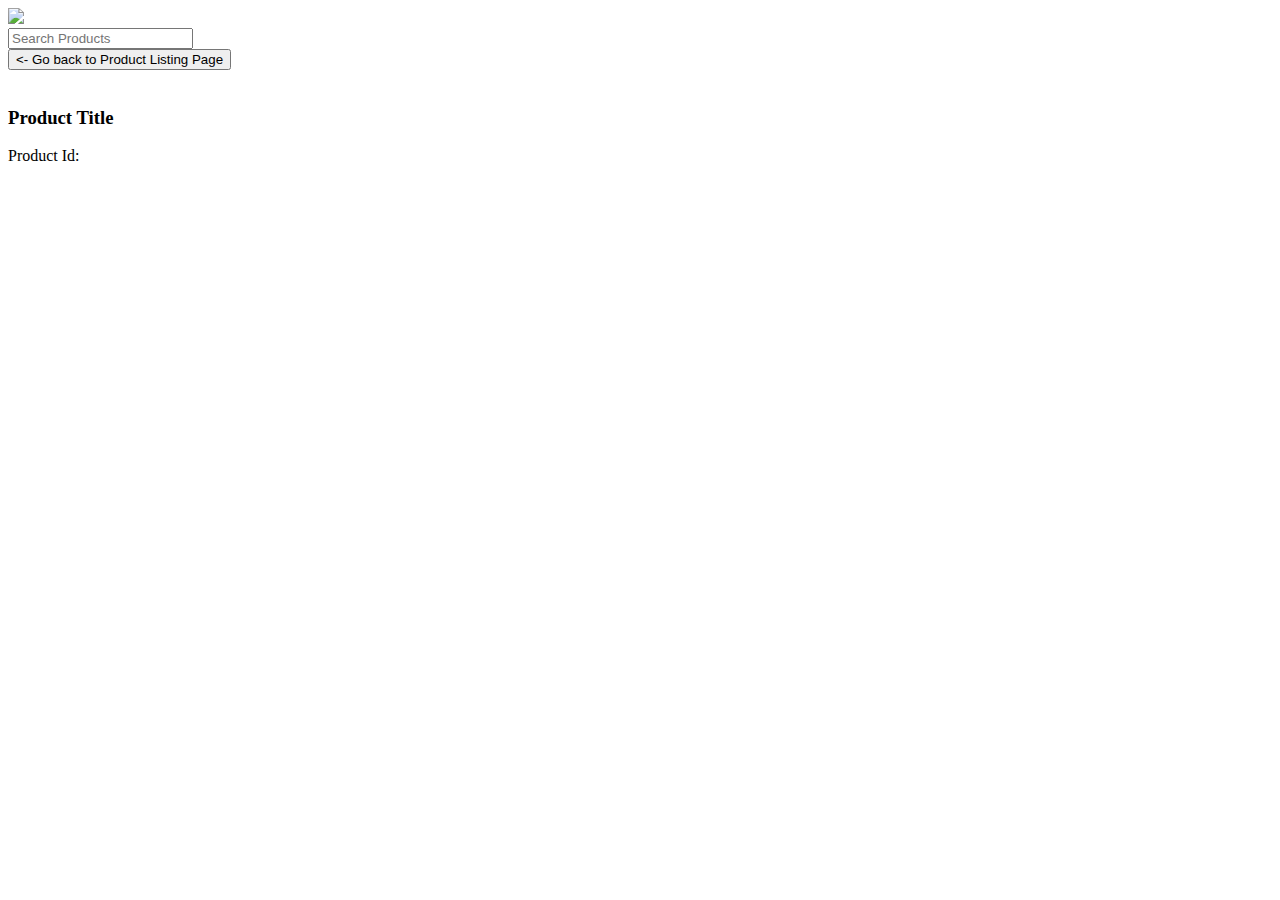
==== Website/html/pdp.html @ 56bb5edd "Made few changes" ====
<!DOCTYPE html>
<html>

<head>
    <meta charset="utf-8">
    <meta name="viewport" content="width=device-width, initial-scale=1.0">
    <meta http-equiv="X-UA-Compatible" content="IE=edge">

    <title>PDP template</title>

    <!-- Bootstrap CSS CDN -->
    <link rel="stylesheet" href="https://stackpath.bootstrapcdn.com/bootstrap/4.1.0/css/bootstrap.min.css" integrity="sha384-9gVQ4dYFwwWSjIDZnLEWnxCjeSWFphJiwGPXr1jddIhOegiu1FwO5qRGvFXOdJZ4" crossorigin="anonymous">
    <!-- Our Custom CSS -->
    <link rel="stylesheet" href="./css/style.css">

</head>

<body class="body-content">
    <section class="header">
        <a href="javascript:void(0)"><img src="./images/logo1.png" class="logo" onclick="window.location.href = './index.html'"></img></a>
        <div class="navbar">
            <div class="form">
                <input id="search" type="text" class="form-input" placeholder="Search Products">
            </div>

        </div>
    </section>
    <section class="content-pdp">
        <button type="button" class="btn btn-secondary btn-lg btn-outline-dark" onclick= window.history.back()> <- Go back to Product Listing Page</button>
        <div id = "basic" class="basic">
            <img id = "productImage" class = "basic-image" src="" ></img>
            <div class="basic-detail">
                <h3 class="heading-3" id="productTitle">Product Title</h3>
                <p id="productId" class="paragraph">Product Id:</p>
            </div>

        </div>
        <div id="additional_info">
        </div>
    </section>
    
    <script src="./js/script_extra.js"></script>
</body>
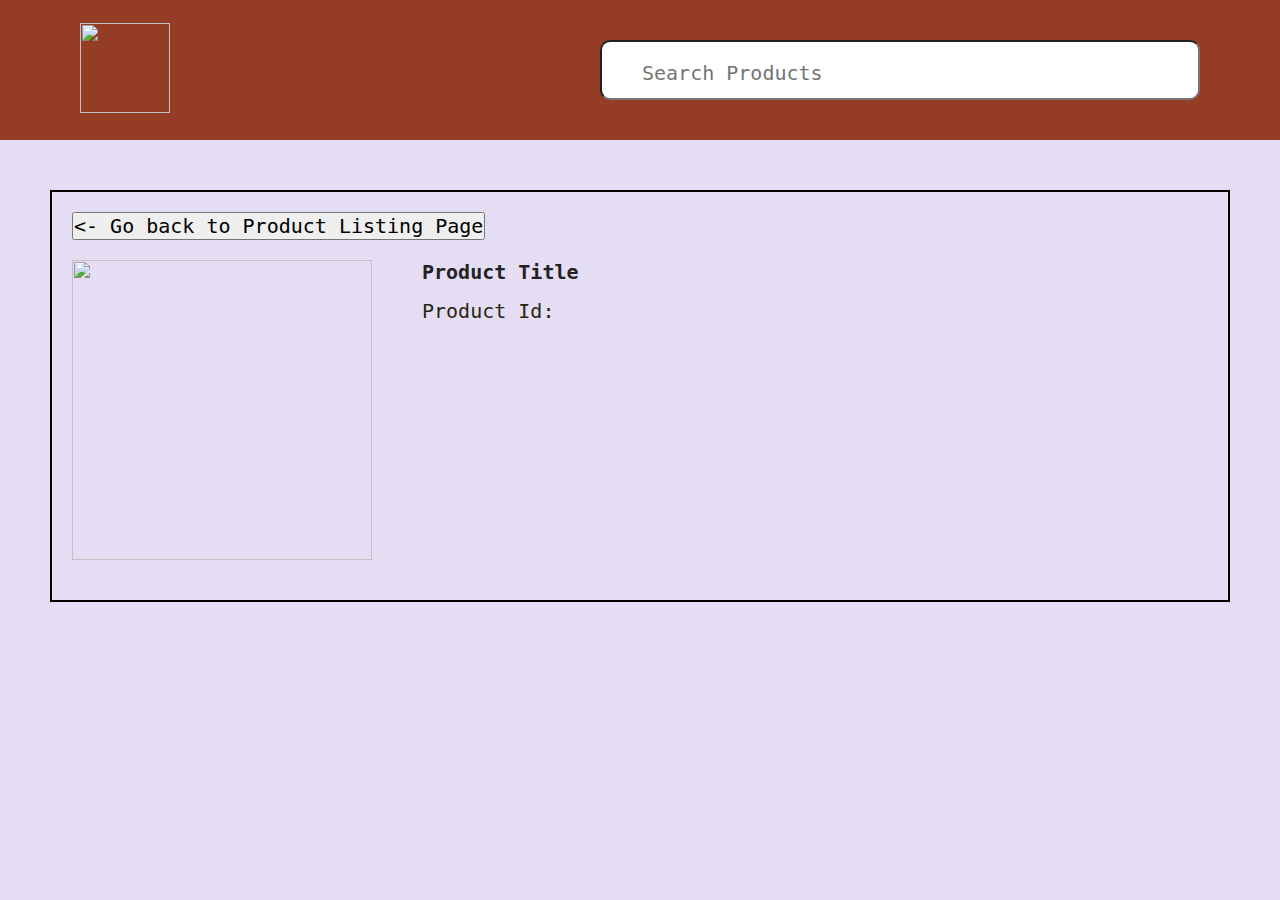
==== commit 592c64e6: "made few changes to the catalog logo" ====
--- a/Website/html/pdp.html
+++ b/Website/html/pdp.html
@@ -11,13 +11,13 @@
     <!-- Bootstrap CSS CDN -->
     <link rel="stylesheet" href="https://stackpath.bootstrapcdn.com/bootstrap/4.1.0/css/bootstrap.min.css" integrity="sha384-9gVQ4dYFwwWSjIDZnLEWnxCjeSWFphJiwGPXr1jddIhOegiu1FwO5qRGvFXOdJZ4" crossorigin="anonymous">
     <!-- Our Custom CSS -->
-    <link rel="stylesheet" href="./css/style.css">
+    <link rel="stylesheet" href="../css/style.css">
 
 </head>
 
 <body class="body-content">
     <section class="header">
-        <a href="javascript:void(0)"><img src="./images/logo1.png" class="logo" onclick="window.location.href = './index.html'"></img></a>
+        <a href="javascript:void(0)"><img src="" id ="logo" class="logo" onclick="window.location.href = './index.html'"></img></a>
         <div class="navbar">
             <div class="form">
                 <input id="search" type="text" class="form-input" placeholder="Search Products">
@@ -39,5 +39,5 @@
         </div>
     </section>
     
-    <script src="./js/script_extra.js"></script>
+    <script src="../js/script_extra.js"></script>
 </body>--- a/Website/css/style.css
+++ b/Website/css/style.css
@@ -0,0 +1,273 @@
+/* @import url("https://fonts.googleapis.com/css2?family=Spartan:wght@100;200;300;400;500;600;700;800;900&display=swap"); */
+
+* {
+    margin: 0;
+    padding: 0;
+    box-sizing: border-box;
+    font-family: andale mono,monospace;
+    font-size:20px;
+}
+
+.html {
+    scroll-behavior: smooth;
+    color: black;
+
+}
+
+/* Global Styles */
+
+.heading-1 {
+    font-size: 50px;
+    line-height: 64px;
+    color: #222;
+}
+
+.heading-2 {
+    font-size: 46px;
+    line-height: 54px;
+    color: #222;
+}
+
+.heading-3 {
+    color: #222;
+}
+
+.heading-6 {
+    font-weight: 700;
+    font-size: 12px;
+}
+
+.paragraph {
+    font-size: 20px;
+    color: #282612;
+    margin: 15px 0 20px 0;
+}
+
+
+
+.section-p1 {
+    padding: 40px 80px;
+}
+
+.section-m1 {
+    margin: 40px 0;
+}
+
+
+
+
+/* Header Section*/
+.header {
+    display: flex;
+    align-items: center;
+    justify-content: space-between;
+    width: 100%;
+    padding: 20px 80px;
+    background: #943d24;
+    /* box-shadow: 0 5px 25px rgba(0,0,0,0.6); */
+    z-index: 999;
+    position: sticky;
+    top: 0;
+    left: 0;
+    /* height: 90px; */
+}
+
+.logo{
+    height: 90px;
+    width:90px;
+}
+
+.body-content {
+    width: 100%;
+    background: #e4ddf4;
+}
+
+.navbar {
+    display: inline-flex;
+    align-items: center;
+    justify-content: space-between;
+    padding: 20px 0;
+}
+
+
+/* Search box */
+.form {
+    position: relative;
+}
+.form .fa-search {
+    position: absolute;
+    top: 20px;
+    left: 20px;
+    color: #9ca3af;
+
+}
+.form-input {
+    display: inline-block;
+    height: 60px;
+    width: 600px;
+    padding-top: 5px;
+    text-indent: 40px;
+    border-radius: 10px;
+}
+.form-input:focus {
+
+    box-shadow: none;
+    border: none;
+}
+
+/* #filter-listing{
+    background: #e4ddf4;
+} */
+
+/* Filter Listing */
+.sidebar {
+    width: 15%;
+    height:100%;
+    position: fixed;
+    /* min-width: 250px;
+    max-width: 250px; */
+    background: #fffbf0;
+    color: rgb(0, 0, 0);
+    padding-left: 20px;
+    padding-right: 20px;
+    padding-top: 30px;
+    padding-bottom: 200px;
+    margin-top: 10px;
+    margin-bottom: 10px;
+    margin-left:10px;
+    overflow-y: auto;
+    /* border-radius: 20px; */
+}
+
+/* Product Section */
+.content {
+    width: 85%;
+    height: 100%;
+    text-align: center;
+    /* background: #e4ddf4; */
+    overflow-y: auto;
+    margin-left:15%;
+    padding-left: 30px;
+    padding-right: 30px;
+    display: flex;
+    flex-direction: column;
+
+}
+
+.pro-container {
+    /* display: block; */
+    display: flex;
+    align-items: center;
+    justify-content: space-evenly;
+    /* padding-right: 50px; */
+    flex-wrap: wrap;
+    padding-top: 50px;
+    position: relative;
+}
+
+.pro {
+    width: 23%;
+    min-width: 250px;
+    padding: 10px 12px;
+    border: 1px solid #28133A;
+    border-radius: 25px;
+    cursor: pointer;
+    box-shadow: 20px 20px 30px rgba(0, 0, 0, 0.02);
+    margin: 15px 0;
+    transition: 0.2s ease;
+    position: relative;
+    background: #fffbf0;
+}
+
+.pro-container  .pro:hover {
+    box-shadow: 20px 20px 30px rgba(0, 0, 0, 0.06);
+    transform: scale(1.1);
+}
+
+.pro-container  .pro img {
+    width: 100%;
+    border-radius: 25px;
+}
+
+.pro-container  .pro .des {
+    text-align: start;
+    padding: 10px 0;
+}
+
+.pro-container .pro .des h5 {
+    padding-top: 7px;
+    color: #2d2d2d;
+    font-size: 20px;
+}
+
+.pro-container .pro .des h4 {
+    padding-top: 7px;
+    font-size: 20px;
+    font-weight: 700;
+    color: #2d2d2d;
+}
+
+  /* Pagination Section */
+.page-container {
+
+    display: block;
+    margin: 0 auto;
+}
+.pagination{
+    width:100%;
+    display:flex;
+    justify-content: center;
+}
+.page-item li{
+    cursor: pointer;
+    background-color:#28133A;
+}
+.active{
+    background-color:#28133A
+}
+
+
+
+
+/* PDP page */
+.content-pdp{
+   margin: 50px 50px;
+   border: 2px solid black;
+   padding: 20px 20px;
+}
+
+.basic{
+    display:flex;
+    flex:wrap; 
+    padding-bottom: 20px; 
+}
+.basic-image{
+  height:300px;
+  width:300px;  
+}
+.basic-detail{
+    padding-left: 50px;
+}
+.group{
+    color: #282612;
+}
+.pdp-detail{
+    display:flex;
+    flex:wrap; 
+}
+.pdp-detail-key{
+    width: 30%;
+}
+.pdp-detail-value{
+    width:60%;
+}
+.desc{
+    border: 2px solid black;
+    border-top-width: 5px;
+    border-bottom-width:5px;
+    border-radius: 10px;
+    padding-left: 30px;
+}
+.btn{
+    margin-bottom: 20px;
+}
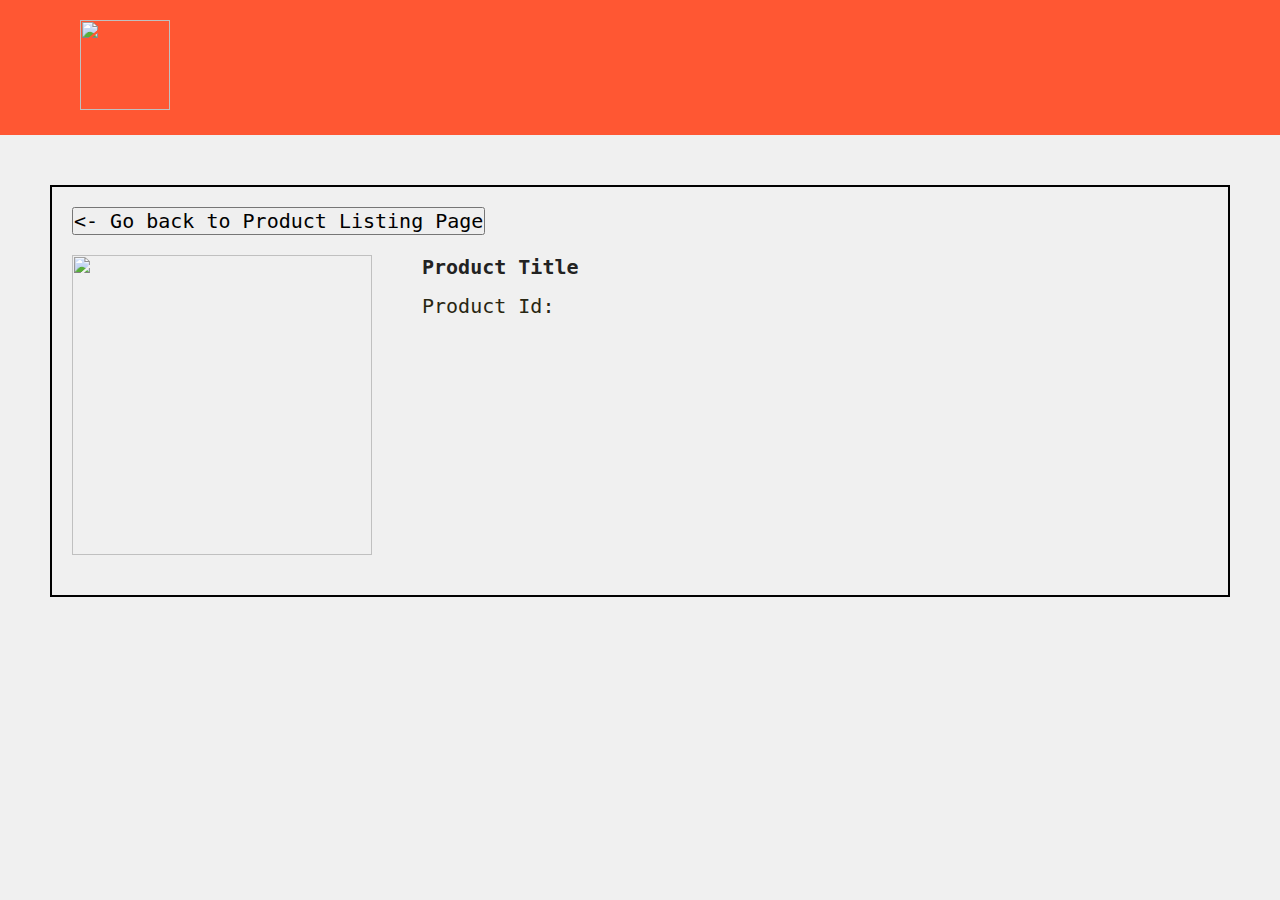
==== commit 36908c07: "made changes to the plp page" ====
--- a/Website/html/pdp.html
+++ b/Website/html/pdp.html
@@ -18,12 +18,6 @@
 <body class="body-content">
     <section class="header">
         <a href="javascript:void(0)"><img src="" id ="logo" class="logo" onclick="window.location.href = './index.html'"></img></a>
-        <div class="navbar">
-            <div class="form">
-                <input id="search" type="text" class="form-input" placeholder="Search Products">
-            </div>
-
-        </div>
     </section>
     <section class="content-pdp">
         <button type="button" class="btn btn-secondary btn-lg btn-outline-dark" onclick= window.history.back()> <- Go back to Product Listing Page</button>
--- a/Website/css/style.css
+++ b/Website/css/style.css
@@ -45,11 +45,11 @@
 
 
 
-.section-p1 {
+.section-padding {
     padding: 40px 80px;
 }
 
-.section-m1 {
+.section-margin {
     margin: 40px 0;
 }
 
@@ -63,7 +63,7 @@
     justify-content: space-between;
     width: 100%;
     padding: 20px 80px;
-    background: #943d24;
+    background: #FF5733;
     /* box-shadow: 0 5px 25px rgba(0,0,0,0.6); */
     z-index: 999;
     position: sticky;
@@ -77,9 +77,12 @@
     width:90px;
 }
 
+
+
+
 .body-content {
     width: 100%;
-    background: #e4ddf4;
+    background: #F0F0F0;
 }
 
 .navbar {
@@ -93,6 +96,7 @@
 /* Search box */
 .form {
     position: relative;
+    display: inline-block;
 }
 .form .fa-search {
     position: absolute;
@@ -108,11 +112,29 @@
     padding-top: 5px;
     text-indent: 40px;
     border-radius: 10px;
+    padding-right: 25px;
 }
 .form-input:focus {
 
     box-shadow: none;
     border: none;
+}
+.form-input::placeholder{
+    color:#333333;
+}
+#clear-button {
+    position: absolute;
+    top: 50%;
+    right: 5px;
+    transform: translateY(-50%);
+    z-index: 1;
+    background-color: #FF5733;
+    color: white;
+    border: none;
+    border-radius: 50%;
+    width: 25px;
+    height: 25px;
+
 }
 
 /* #filter-listing{
@@ -126,7 +148,7 @@
     position: fixed;
     /* min-width: 250px;
     max-width: 250px; */
-    background: #fffbf0;
+    background: #F0F0F0;
     color: rgb(0, 0, 0);
     padding-left: 20px;
     padding-right: 20px;
@@ -136,7 +158,13 @@
     margin-bottom: 10px;
     margin-left:10px;
     overflow-y: auto;
-    /* border-radius: 20px; */
+    border: 1px solid #28133A;
+    border-radius: 25px;
+}
+.display-name{
+    font-size: 20px;
+    font-weight: bold ;
+    
 }
 
 /* Product Section */
@@ -157,12 +185,14 @@
 .pro-container {
     /* display: block; */
     display: flex;
-    align-items: center;
-    justify-content: space-evenly;
+    /* align-items: center; */
+    /* justify-content: space-evenly; */
     /* padding-right: 50px; */
+    justify-content: center;
     flex-wrap: wrap;
-    padding-top: 50px;
+    padding-top: 25px;
     position: relative;
+    align-items: strech;
 }
 
 .pro {
@@ -171,12 +201,14 @@
     padding: 10px 12px;
     border: 1px solid #28133A;
     border-radius: 25px;
+    border-top-width: 5px;
+    border-bottom-width:5px;
     cursor: pointer;
     box-shadow: 20px 20px 30px rgba(0, 0, 0, 0.02);
-    margin: 15px 0;
+    margin: 16px 16px;
     transition: 0.2s ease;
     position: relative;
-    background: #fffbf0;
+    background: #F0F0F0;
 }
 
 .pro-container  .pro:hover {
@@ -184,27 +216,28 @@
     transform: scale(1.1);
 }
 
-.pro-container  .pro img {
+.pro-img {
     width: 100%;
     border-radius: 25px;
 }
 
-.pro-container  .pro .des {
+.des {
     text-align: start;
     padding: 10px 0;
 }
-
-.pro-container .pro .des h5 {
+.des-h5 {
     padding-top: 7px;
     color: #2d2d2d;
     font-size: 20px;
-}
-
-.pro-container .pro .des h4 {
+    font-style: italic ;
+}
+
+.des-h4 {
     padding-top: 7px;
     font-size: 20px;
     font-weight: 700;
     color: #2d2d2d;
+    font-style: italic ;
 }
 
   /* Pagination Section */
@@ -271,3 +304,4 @@
 .btn{
     margin-bottom: 20px;
 }
+
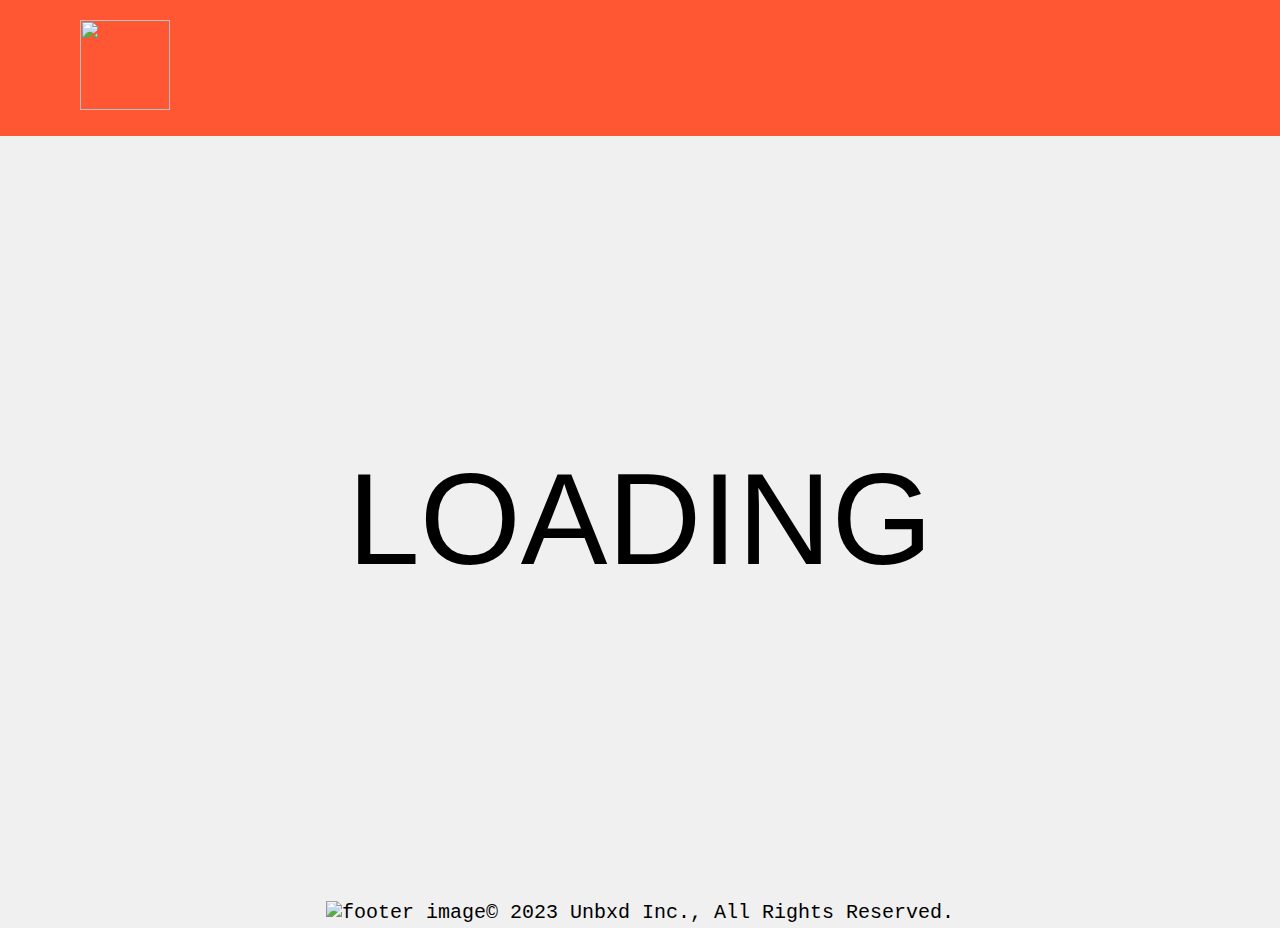
==== commit f18a3350: "Added changes" ====
--- a/Website/html/pdp.html
+++ b/Website/html/pdp.html
@@ -17,21 +17,45 @@
 
 <body class="body-content">
     <section class="header">
-        <a href="javascript:void(0)"><img src="" id ="logo" class="logo" onclick="window.location.href = './index.html'"></img></a>
+        <a href="javascript:void(0)" id="logo_url"><img src="" id ="logo" class="logo" onclick="window.location.href = './index.html'"></img></a>
     </section>
-    <section class="content-pdp">
+    <section id="loading">
+        <div class="loader">
+            <span>L</span>
+            <span>O</span>
+            <span>A</span>
+            <span>D</span>
+            <span>I</span>
+            <span>N</span>
+            <span>G</span>
+        </div>
+    </section>
+    <div id="myModal" class="modal">
+        <span class="close">&times;</span>
+        <img class="modal-content" id="modalImage">
+      </div>
+    <section class="content-pdp" id="pdpcontent" >
+ 
         <button type="button" class="btn btn-secondary btn-lg btn-outline-dark" onclick= window.history.back()> <- Go back to Product Listing Page</button>
         <div id = "basic" class="basic">
-            <img id = "productImage" class = "basic-image" src="" ></img>
+            <!-- <img id = "productImage" class = "basic-image" src="" ></img> -->
+            <div id="slider" class="slider">
+
+                <button id="prev-btn" class="slider-btn prev">&#8249;</button>
+              <button id="next-btn" class="slider-btn next">&#8250;</button> 
+            </div>
             <div class="basic-detail">
-                <h3 class="heading-3" id="productTitle">Product Title</h3>
-                <p id="productId" class="paragraph">Product Id:</p>
+                <h3 class="heading-3 productTitle" id="productTitle"></h3>
+                <h4 class = "productId"id="productId">Product Id : </h4>
+
             </div>
 
         </div>
         <div id="additional_info">
         </div>
     </section>
-    
-    <script src="../js/script_extra.js"></script>
+    <footer>
+        <div class="catalog-footer"><img src="https://pim.unbxd.io/images/unbxdicon.png" height="28" alt="footer image"><p>© 2023 Unbxd Inc., All Rights Reserved.</p></div>
+    </footer>
+        <script src="../js/script_extra.js"></script>
 </body>--- a/Website/css/style.css
+++ b/Website/css/style.css
@@ -4,8 +4,8 @@
     margin: 0;
     padding: 0;
     box-sizing: border-box;
-    font-family: andale mono,monospace;
-    font-size:20px;
+    font-family: andale mono, monospace;
+    font-size: 20px;
 }
 
 .html {
@@ -72,9 +72,9 @@
     /* height: 90px; */
 }
 
-.logo{
+.logo {
     height: 90px;
-    width:90px;
+    width: 90px;
 }
 
 
@@ -82,7 +82,9 @@
 
 .body-content {
     width: 100%;
+    height:100%;
     background: #F0F0F0;
+    
 }
 
 .navbar {
@@ -98,6 +100,7 @@
     position: relative;
     display: inline-block;
 }
+
 .form .fa-search {
     position: absolute;
     top: 20px;
@@ -105,6 +108,7 @@
     color: #9ca3af;
 
 }
+
 .form-input {
     display: inline-block;
     height: 60px;
@@ -114,22 +118,25 @@
     border-radius: 10px;
     padding-right: 25px;
 }
+
 .form-input:focus {
 
     box-shadow: none;
     border: none;
 }
-.form-input::placeholder{
-    color:#333333;
-}
+
+.form-input::placeholder {
+    color: #333333;
+}
+
 #clear-button {
     position: absolute;
     top: 50%;
     right: 5px;
     transform: translateY(-50%);
     z-index: 1;
-    background-color: #FF5733;
-    color: white;
+    background-color: white;
+    color: #333333;
     border: none;
     border-radius: 50%;
     width: 25px;
@@ -138,13 +145,13 @@
 }
 
 /* #filter-listing{
-    background: #e4ddf4;
+    min-height: calc(100vh - 50px);
 } */
 
 /* Filter Listing */
 .sidebar {
     width: 15%;
-    height:100%;
+    height: 86%;
     position: fixed;
     /* min-width: 250px;
     max-width: 250px; */
@@ -153,18 +160,26 @@
     padding-left: 20px;
     padding-right: 20px;
     padding-top: 30px;
-    padding-bottom: 200px;
+    padding-bottom: 20px;
     margin-top: 10px;
     margin-bottom: 10px;
-    margin-left:10px;
+    margin-left: 10px;
     overflow-y: auto;
-    border: 1px solid #28133A;
+    border: 1px solid #D9D9D9;
+    /* border-style: groove; */
+    border-top-width:5px;
+    border-bottom-width:5px;
     border-radius: 25px;
 }
-.display-name{
+
+.display-name {
     font-size: 20px;
-    font-weight: bold ;
-    
+    font-weight: bold;
+
+}
+.filter{
+    width: 20px;
+    height: 20px;
 }
 
 /* Product Section */
@@ -174,11 +189,14 @@
     text-align: center;
     /* background: #e4ddf4; */
     overflow-y: auto;
-    margin-left:15%;
+    margin-left: 15%;
     padding-left: 30px;
     padding-right: 30px;
     display: flex;
-    flex-direction: column;
+    flex: wrap;  
+    max-height: calc(100vh - 50px);
+    /* flex-direction: column; */
+    
 
 }
 
@@ -190,19 +208,19 @@
     /* padding-right: 50px; */
     justify-content: center;
     flex-wrap: wrap;
-    padding-top: 25px;
+    padding: 25px;
     position: relative;
     align-items: strech;
 }
 
 .pro {
-    width: 23%;
-    min-width: 250px;
+    /* width: 23%; */
+    width: 300px;
     padding: 10px 12px;
     border: 1px solid #28133A;
     border-radius: 25px;
     border-top-width: 5px;
-    border-bottom-width:5px;
+    border-bottom-width: 5px;
     cursor: pointer;
     box-shadow: 20px 20px 30px rgba(0, 0, 0, 0.02);
     margin: 16px 16px;
@@ -211,13 +229,14 @@
     background: #F0F0F0;
 }
 
-.pro-container  .pro:hover {
+.pro-container .pro:hover {
     box-shadow: 20px 20px 30px rgba(0, 0, 0, 0.06);
     transform: scale(1.1);
 }
 
 .pro-img {
     width: 100%;
+    height:70%;
     border-radius: 25px;
 }
 
@@ -225,11 +244,12 @@
     text-align: start;
     padding: 10px 0;
 }
+
 .des-h5 {
     padding-top: 7px;
     color: #2d2d2d;
     font-size: 20px;
-    font-style: italic ;
+    font-style: italic;
 }
 
 .des-h4 {
@@ -237,71 +257,288 @@
     font-size: 20px;
     font-weight: 700;
     color: #2d2d2d;
-    font-style: italic ;
-}
-
-  /* Pagination Section */
+    font-style: italic;
+}
+
+/* Pagination Section */
 .page-container {
-
-    display: block;
+    display: none;
     margin: 0 auto;
 }
-.pagination{
-    width:100%;
+
+.pagination {
+    width: 100%;
+    display: flex;
+    justify-content: center;
+}
+
+.page-item li {
+    cursor: pointer;
+    background-color: #28133A;
+}
+
+.active {
+    background-color: #28133A
+}
+
+#breadcrums {
+    border: 2px solid black;
+    border-radius: 25px;
+    padding: 20px;
+    display: none;
+    margin:15px;
+    margin-left: 25%;
+    margin-right: 10%;
+    /* justify-content: space-evenly; */
+}
+
+
+/* PDP page */
+.content-pdp {
+    margin: 50px 50px;
+    border: 2px solid black;
+    padding: 20px 20px;
+    display: none;
+}
+
+.basic {
+    display: flex;
+    flex: wrap;
+    padding-bottom: 20px;
+}
+
+.basic-image {
+    height: 500px;
+    width: 100%;
+    max-width: 500px;
+    display: flex;
+    position: absolute;
+    top: 0;
+    left: 0;
+    opacity: 0;
+    transition: opacity 0.5s ease-in-out;
+}
+
+
+
+.productTitle .productId{
+    padding-left: 50px;
+}
+.basic-detail {
+    padding-left: 50px;
+}
+
+.group {
+    color: #282612;
+}
+
+.pdp-detail {
+    display: flex;
+    flex: wrap;
+    padding-bottom: 5px;
+}
+
+.pdp-detail-key {
+    width: 30%;
+}
+
+.pdp-detail-value {
+    width: 60%;
+}
+.pdp-detail-image{
     display:flex;
-    justify-content: center;
-}
-.page-item li{
-    cursor: pointer;
-    background-color:#28133A;
-}
-.active{
-    background-color:#28133A
-}
-
-
-
-
-/* PDP page */
-.content-pdp{
-   margin: 50px 50px;
-   border: 2px solid black;
-   padding: 20px 20px;
-}
-
-.basic{
-    display:flex;
-    flex:wrap; 
-    padding-bottom: 20px; 
-}
-.basic-image{
-  height:300px;
-  width:300px;  
-}
-.basic-detail{
-    padding-left: 50px;
-}
-.group{
-    color: #282612;
-}
-.pdp-detail{
-    display:flex;
-    flex:wrap; 
-}
-.pdp-detail-key{
-    width: 30%;
-}
-.pdp-detail-value{
-    width:60%;
-}
-.desc{
+    flex:wrap;
+}
+
+.desc {
     border: 2px solid black;
     border-top-width: 5px;
-    border-bottom-width:5px;
+    border-bottom-width: 5px;
     border-radius: 10px;
     padding-left: 30px;
 }
-.btn{
+
+.btn {
     margin-bottom: 20px;
 }
 
+
+.slider {
+    width: 25%;
+    height: 500px;
+    position: relative;
+    overflow: hidden;
+    transition: transform 0.3s ease-out;
+}
+
+.slider-btn {
+    position: absolute;
+    top: 50%;
+    transform: translateY(-80%);
+    font-size: 2em;
+    font-weight: bold;
+    color: white;
+    background-color: rgba(0, 0, 0, 0.5);
+    border: none;
+    cursor: pointer;
+    padding: 0.5em;
+    z-index: 1;
+}
+
+.prev {
+    left: 0;
+}
+
+.next {
+    right: 0;
+}
+
+.arrow-btn {
+    font-size: 2em;
+    font-weight: bold;
+    color: white;
+    background-color: rgba(0, 0, 0, 0.5);
+    border: none;
+    cursor: pointer;
+    padding: 0.5em;
+    /* display:none; */
+    position: fixed;
+    top: 50%;
+    transform: translateY(-50%);
+}
+
+.arrow-btn:first-of-type {
+    left: 16%;
+    display: none;
+}
+
+.arrow-btn:last-of-type {
+    right: 4%;
+    display: none;
+}
+
+/* Loading page css*/
+.loader{
+    padding: 0;
+    margin: 0;
+    height: 85vh;
+    width:100vw;
+    display:flex;
+    align-items: center;
+    justify-content: center;
+}
+
+.loader{
+    -webkit-perspective:700px;
+    perspective: 700px;
+}
+
+.loader>span{
+    font-size: 130px;
+    font-family: "franklin gothic medium",sans-serif;
+    display: inline-block;
+    animation:flip 2.6s infinite linear;
+    transform-origin:0 70%;
+    transform-style:preserve-3d;
+    -webkit-transform-style:preserve-3d;
+}
+
+@keyframes flip{
+    35%{
+        transform: rotateX(360deg);
+    }
+    100%{
+        transform: rotatex(360deg);
+    }
+}
+
+
+/* .loader>span:nth-child(even){
+    color:#FF5733;
+
+}
+.loader>span:nth-child(odd){
+    color: #FF5733 ;
+
+} */
+
+.loader>span:nth-child(2){
+    animation-delay: 0.3s;
+}
+
+.loader>span:nth-child(3){
+    animation-delay: 0.6s;
+}
+
+.loader>span:nth-child(4){
+    animation-delay: 0.9s;
+}
+
+.loader>span:nth-child(5){
+    animation-delay: 1.2s;
+}
+
+.loader>span:nth-child(6){
+    animation-delay: 1.5s
+}
+
+.loader>span:nth-child(7){
+    animation-delay: 1.8s
+}
+.footer{
+    position: fixed;
+    margin-bottom:0px;
+    bottom: 0;
+    width: 100%;
+    height: 50px; /* adjust to the height of your footer */
+    background-color: #f5f5f5; /* optional styling */
+    border-top: 1px solid #ccc; /* optional styling */
+    padding: 10px;/* optional styling */
+}
+.catalog-footer{
+    display:flex;
+    flex:wrap;
+    justify-content: center;
+    
+}
+
+.modal {
+    display: none;
+    position: fixed;
+    z-index: 9999;
+    left: 0;
+    top: 0;
+    width: 100%;
+    height: 100%;
+    overflow: auto;
+    background-color: rgba(0, 0, 0, 0.9);
+  }
+  
+  .modal-content {
+    position: fixed;
+    top: 50%;
+    left: 50%;
+    transform: translate(-50%, -50%);
+    display: block;
+    max-width: 80%;
+    max-height: 80%;
+  }
+  
+  .close {
+    color: #ffffff;
+    position: absolute;
+    top: 10px;
+    right: 25px;
+    font-size: 35px;
+    font-weight: bold;
+    cursor: pointer;
+    z-index: 999;
+  }
+  
+  .close:hover,
+  .close:focus {
+    color: white;
+    text-decoration: none;
+    cursor: pointer;
+  }
+  